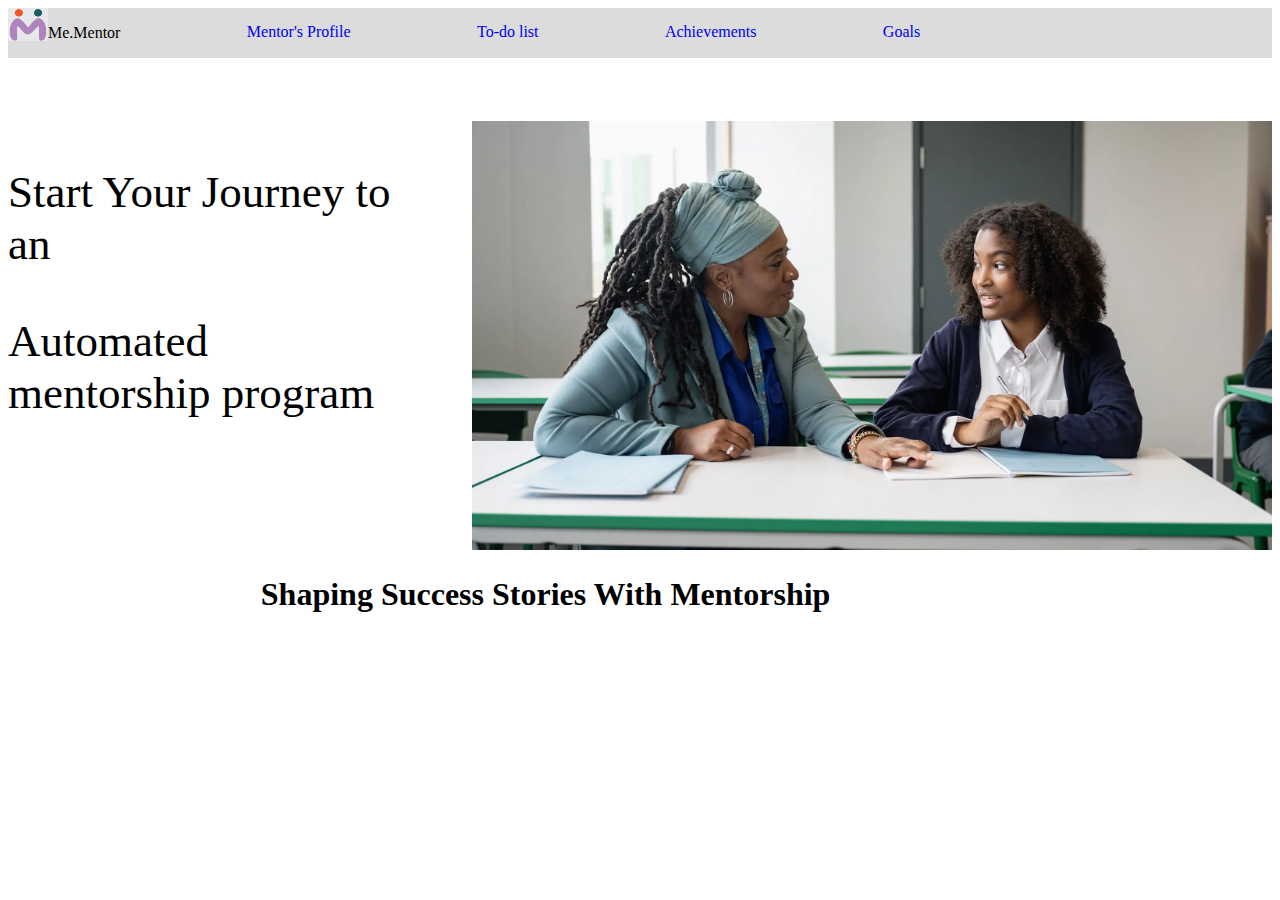
==== index.html @ 4b1d7ae2 "Add new files" ====
<!DOCTYPE html>
<html lang="en">
<head>
    <meta charset="UTF-8">
    <meta name="viewport" content="width=device-width, initial-scale=1.0">
    <title>Document</title>
    <link rel="stylesheet" href="index.css">
    
</head>
<body>
    <nav class="navbar">
        <div class="mentorlogo">
            <div>
        <img src="mementorlogo.png" alt="" id="logo">
    </div>

    <div>
        <p>Me.Mentor</p>
    </div>
        </div>

    <a href="mentorprofile.html" class="nav">Mentor's Profile</a>
    <a href="to-do.html" class="nav">To-do list</a>
    <a href="achievements.html" class="nav">Achievements</a>
    <a href="goal-settings.html" class="nav">Goals</a>
    </nav>

    <div class="texthomepage">
        <div>
        <p class="homepagetext">Start Your Journey to an</p>
        <p class="homepagetext">Automated mentorship program</p>
    </div>

    <div id="imagehomepage">
        <img src="menteepic.webp" alt="" id="pic">
    </div>
    </div>

    <div id="footertext">
      <h1>Shaping Success Stories With Mentorship</h1>
    </div>
</body>
</html>
---- index.css ----
.navbar{
    display: flex;
}

#logo{
    width: 40px;
}

#pic{
    width: 800px;
}

.mentorlogo{
    display: flex;
}

.navbar{
    gap: 10%;
    /* margin-top: 30px; */
    background-color: #DCDCDC;
}

.nav{
    margin-top: 15px;
}

a{
    text-decoration: none;
}

.homepagetext{
    font-size: 45px;
}

.texthomepage{
    display: flex;
    gap: 5%;
    margin-top: 5%;
}

#footertext{
    margin-left: 20%;
}
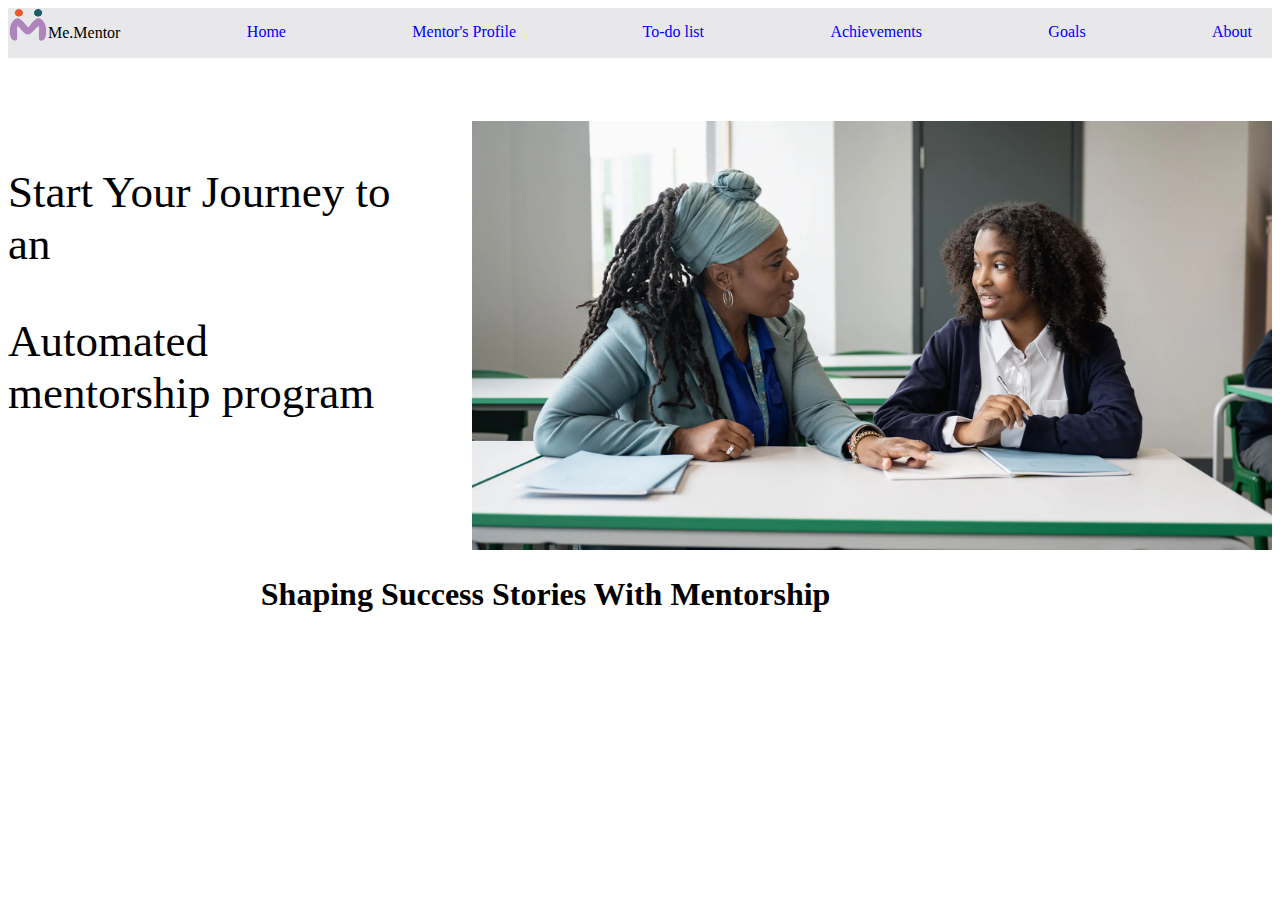
==== commit 23e66e7e: "Add changes" ====
--- a/index.html
+++ b/index.html
@@ -19,10 +19,12 @@
     </div>
         </div>
 
+    <a href="index.html" class="homenav">Home</a>
     <a href="mentorprofile.html" class="nav">Mentor's Profile</a>
     <a href="to-do.html" class="nav">To-do list</a>
     <a href="achievements.html" class="nav">Achievements</a>
     <a href="goal-settings.html" class="nav">Goals</a>
+    <a href="landing-page.html" class="homenav">About</a>
     </nav>
 
     <div class="texthomepage">
--- a/index.css
+++ b/index.css
@@ -1,6 +1,4 @@
-.navbar{
-    display: flex;
-}
+
 
 #logo{
     width: 40px;
@@ -16,8 +14,12 @@
 
 .navbar{
     gap: 10%;
-    /* margin-top: 30px; */
-    background-color: #DCDCDC;
+    display: flex;
+    background-color: #E8E8EA;
+}
+
+.homenav{
+    margin-top: 15px;
 }
 
 .nav{
@@ -41,4 +43,23 @@
 #footertext{
     margin-left: 20%;
 }
+@media screen and (min-width:280px) and (max-width:653px){
+    .texthomepage{
+        flex-direction: column;
+        gap: 5%;
+        margin-top: 5%;
+    }
 
+    #pic{
+        width: 300px;
+    }
+
+    .homepagetext{
+        font-size: 20px;
+    }
+
+    .navbar{
+        flex-direction: column;
+    }
+}
+
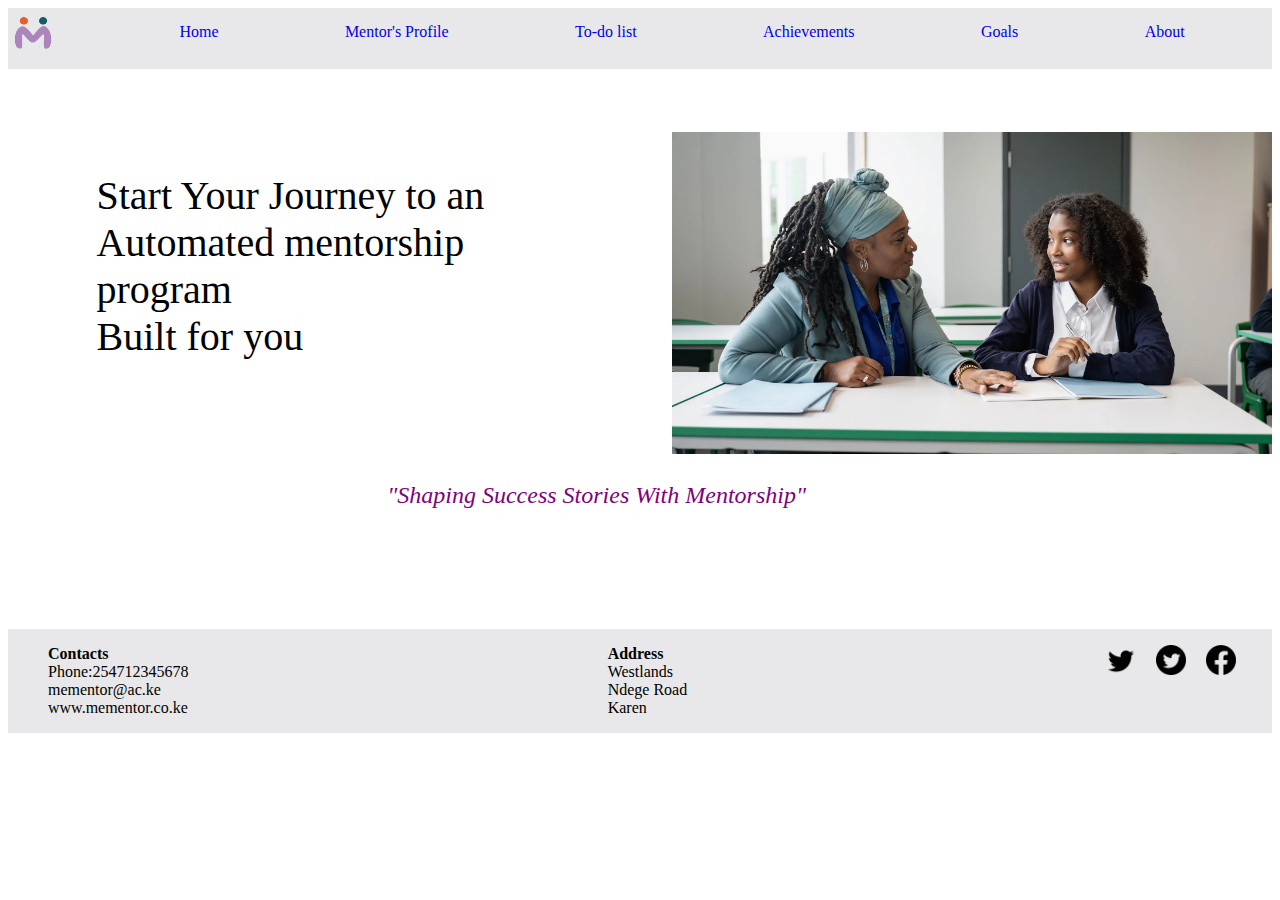
==== commit d5eff6ac: "Add changes" ====
--- a/index.html
+++ b/index.html
@@ -10,13 +10,9 @@
 <body>
     <nav class="navbar">
         <div class="mentorlogo">
-            <div>
+            <!-- <div> -->
         <img src="mementorlogo.png" alt="" id="logo">
-    </div>
-
-    <div>
-        <p>Me.Mentor</p>
-    </div>
+    <!-- </div> -->
         </div>
 
     <a href="index.html" class="homenav">Home</a>
@@ -29,8 +25,10 @@
 
     <div class="texthomepage">
         <div>
-        <p class="homepagetext">Start Your Journey to an</p>
-        <p class="homepagetext">Automated mentorship program</p>
+        <p class="text">Start Your Journey to an
+        <br>Automated mentorship program<br>
+        Built for you
+        </p>
     </div>
 
     <div id="imagehomepage">
@@ -38,8 +36,30 @@
     </div>
     </div>
 
-    <div id="footertext">
-      <h1>Shaping Success Stories With Mentorship</h1>
+    <div>
+      <p id="footertext">"Shaping Success Stories With Mentorship"</p>
+    </div>
+
+    <div class="footer">
+         <ul class="foot">
+            <li><b>Contacts</b></li>
+            <li> Phone:254712345678</li>
+            <li>mementor@ac.ke</li>
+            <li>www.mementor.co.ke</li>
+         </ul>
+
+         <ul class="foot">
+            <li><b>Address</b></li>
+            <li>Westlands</li>
+            <li>Ndege Road</li>
+            <li>Karen</li>
+         </ul>
+
+         <ul class="foots">
+            <li><img src="instagram.webp" alt="" class="logos"></li>
+            <li><img src="twitter.webp" alt="" class="logos"></li>
+            <li><img src="facebook.webp" alt="" class="logos"></li>
+         </ul>
     </div>
 </body>
 </html>--- a/index.css
+++ b/index.css
@@ -1,21 +1,36 @@
+body{
+    /* margin: 40px; */
+} 
 
+/* #logo{
+    width: 40px;
+} */
 
 #logo{
     width: 40px;
+    margin-top: 8px;
+    margin-left: 5px;
 }
 
 #pic{
-    width: 800px;
+    width: 600px;
 }
 
 .mentorlogo{
     display: flex;
 }
 
-.navbar{
+/* .navbar{
     gap: 10%;
     display: flex;
     background-color: #E8E8EA;
+} */
+
+.navbar{
+    background-color: #E8E8EA;
+    padding-bottom: 20px;
+    display: flex;
+    gap: 10%;
 }
 
 .homenav{
@@ -30,18 +45,50 @@
     text-decoration: none;
 }
 
-.homepagetext{
-    font-size: 45px;
+.text{
+    font-size: 40px;
+    margin-bottom: 40px;
 }
 
 .texthomepage{
     display: flex;
-    gap: 5%;
+    gap: 10%;
     margin-top: 5%;
+    margin-left: 7%;
+}
+
+.logos{
+    width: 30px;
+}
+
+.foots{
+    display: flex;
+    list-style: none;
+    gap: 20px;
+}
+
+#built{
+    font-size: 55px;
+}
+
+.footer{
+    background-color: #E8E8EA;
+    display: flex;
+    gap: 30%;
+    margin-top: 120px;
+}
+
+.foot{
+    list-style: none;
+    
 }
 
 #footertext{
-    margin-left: 20%;
+    margin-left: 30%;
+    font-style: italic;
+    color: purple;
+    margin-bottom: 20px;
+    font-size: x-large;
 }
 @media screen and (min-width:280px) and (max-width:653px){
     .texthomepage{
@@ -61,5 +108,16 @@
     .navbar{
         flex-direction: column;
     }
+
+    .footer{
+        flex-direction: column;
+    }
+
+    .text{
+        font-size: 35px;
+    }
+    .navbar{
+        width: 95%;
+    }
 }
 
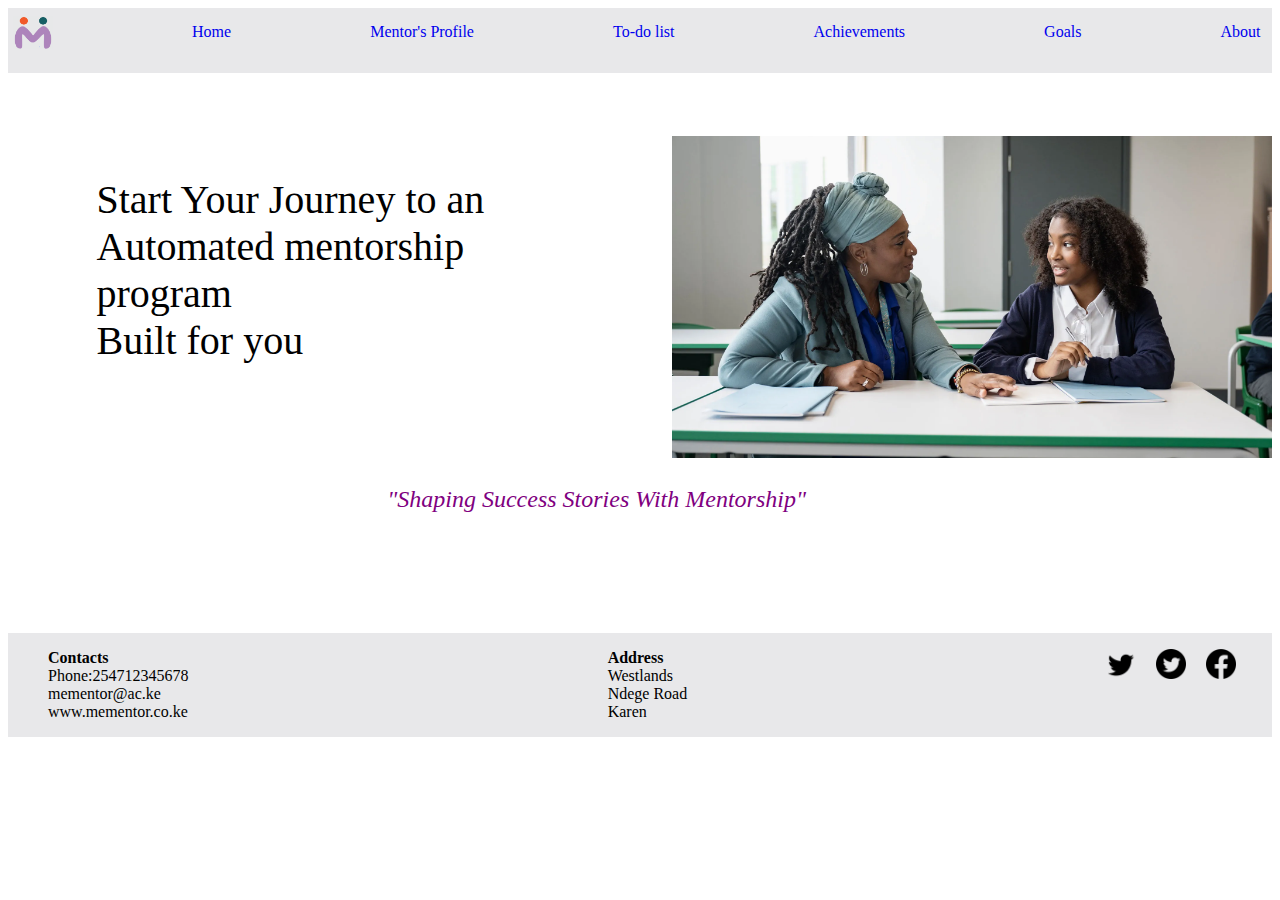
==== commit e8dc791a: "Add changes" ====
--- a/index.html
+++ b/index.html
@@ -10,9 +10,9 @@
 <body>
     <nav class="navbar">
         <div class="mentorlogo">
-            <!-- <div> -->
+            <div> 
         <img src="mementorlogo.png" alt="" id="logo">
-    <!-- </div> -->
+    </div>
         </div>
 
     <a href="index.html" class="homenav">Home</a>
@@ -32,7 +32,7 @@
     </div>
 
     <div id="imagehomepage">
-        <img src="menteepic.webp" alt="" id="pic">
+        <img src="Images/menteepic.webp" alt="" id="pic">
     </div>
     </div>
 
--- a/index.css
+++ b/index.css
@@ -1,11 +1,3 @@
-body{
-    /* margin: 40px; */
-} 
-
-/* #logo{
-    width: 40px;
-} */
-
 #logo{
     width: 40px;
     margin-top: 8px;
@@ -20,17 +12,11 @@
     display: flex;
 }
 
-/* .navbar{
-    gap: 10%;
-    display: flex;
-    background-color: #E8E8EA;
-} */
-
 .navbar{
     background-color: #E8E8EA;
     padding-bottom: 20px;
     display: flex;
-    gap: 10%;
+    gap: 11%;
 }
 
 .homenav{
@@ -119,5 +105,13 @@
     .navbar{
         width: 95%;
     }
+
+    #footertext{
+        margin-left: 10%;
+        font-style: italic;
+        color: purple;
+        margin-bottom: 20px;
+        font-size: x-large;
+    }
 }
 
